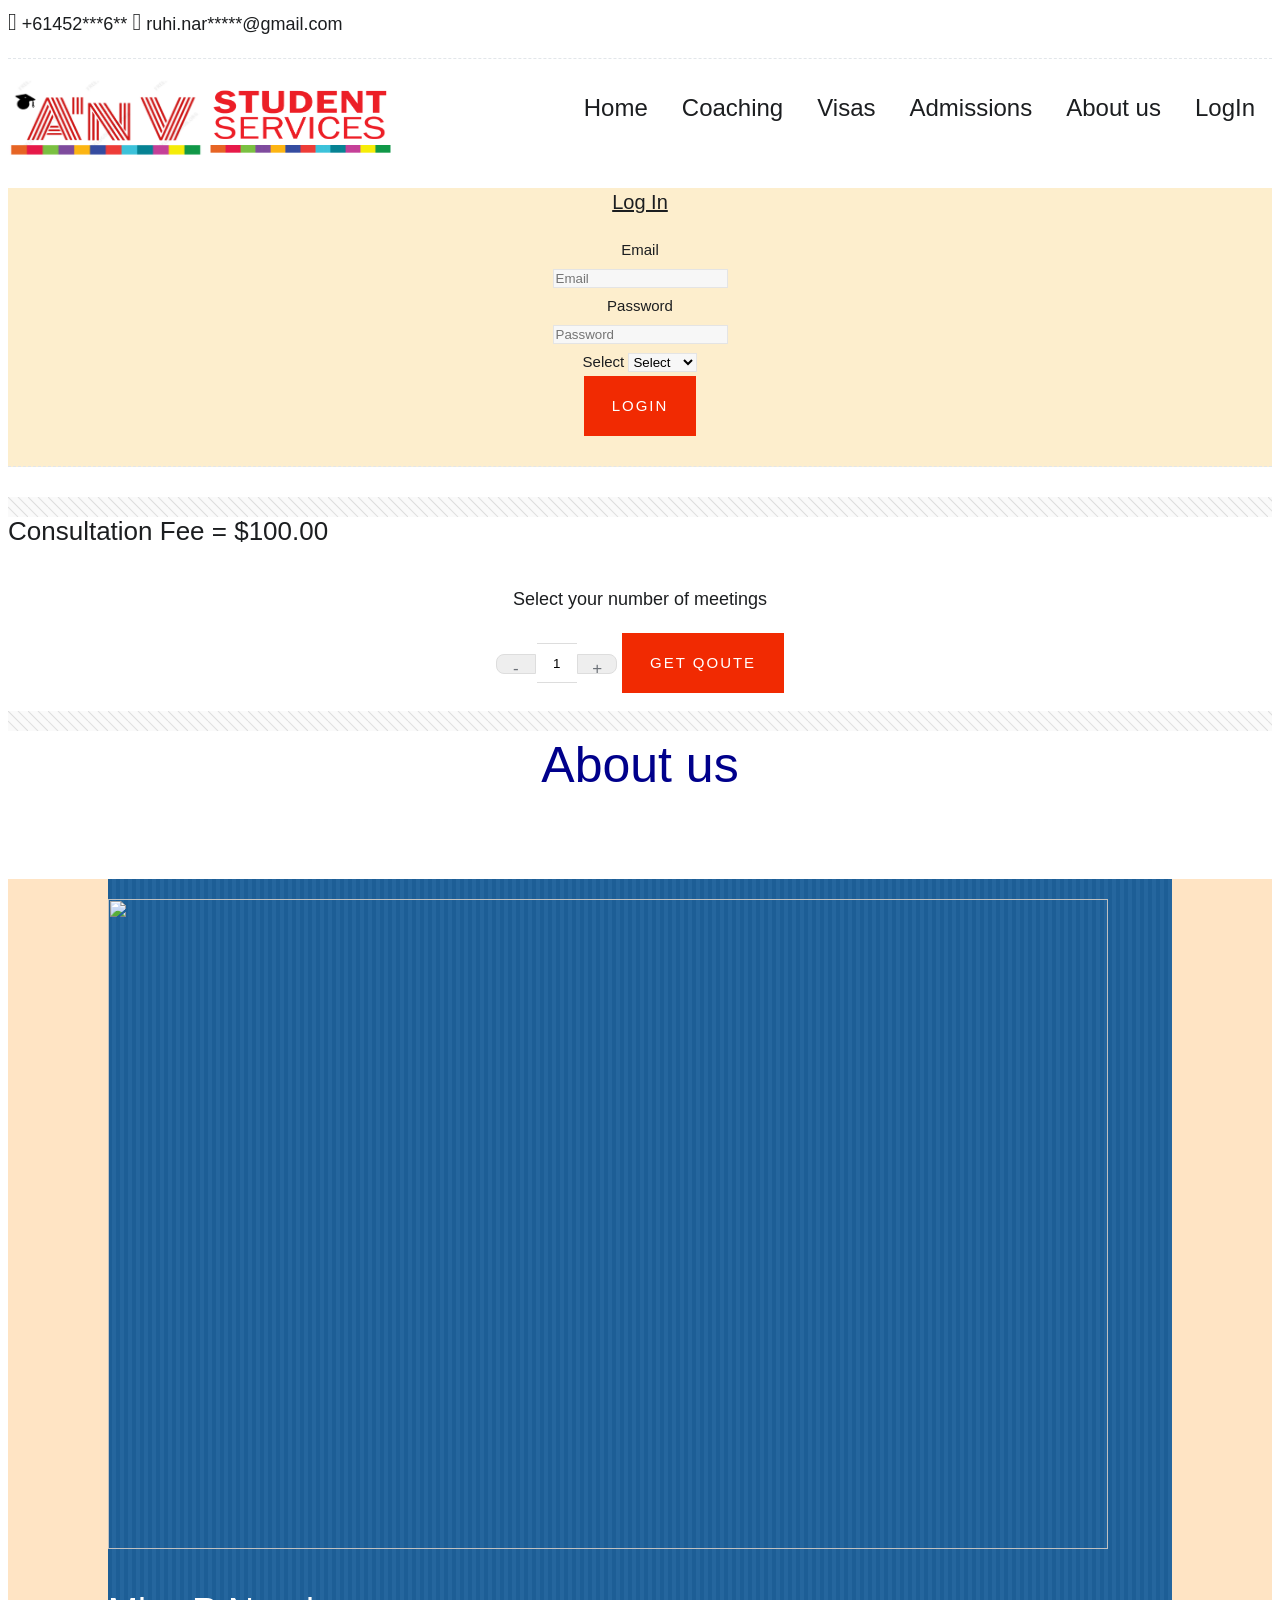
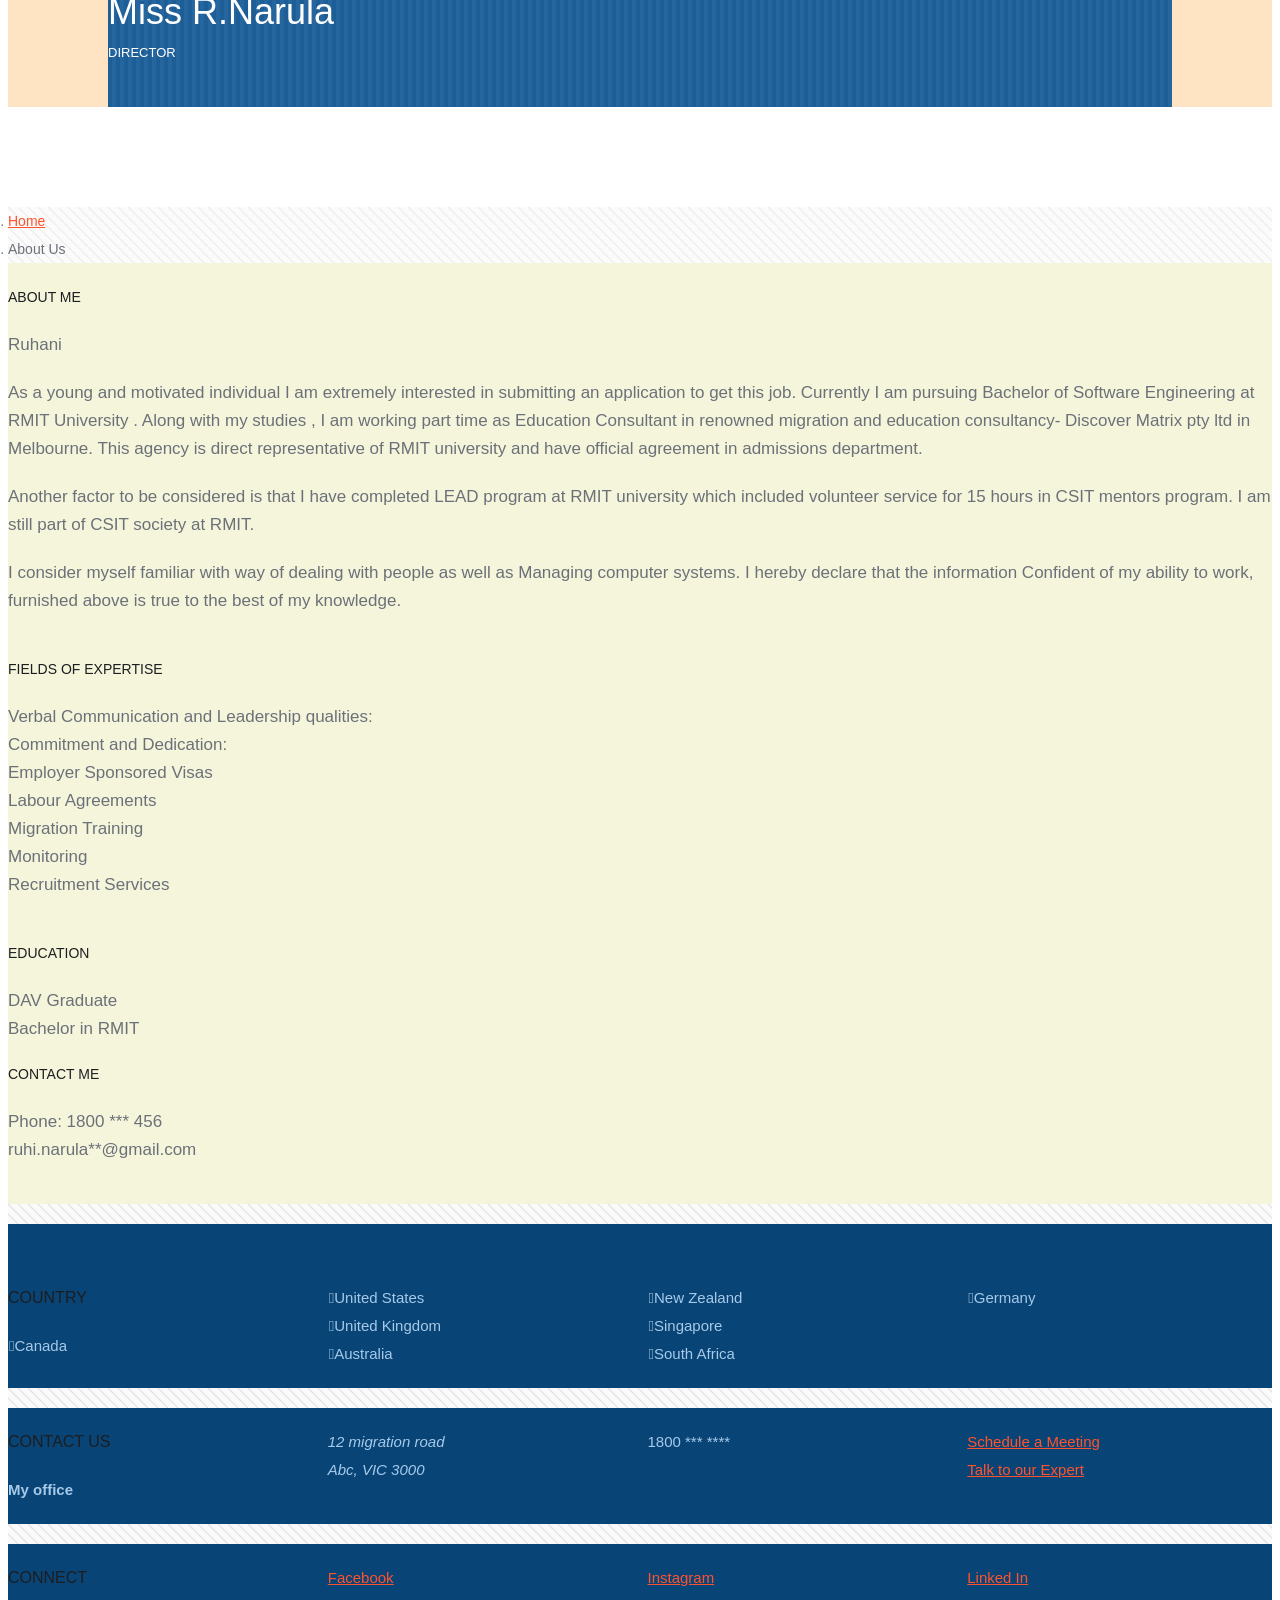
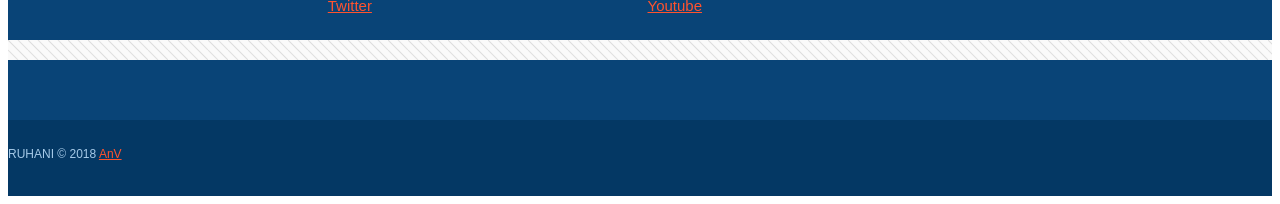
==== a2/aboutus.html @ 4cde9866 "final" ====
<!DOCTYPE html>
<html lang="en">

<head>
    <meta name="viewport" content="width=device-width, initial-scale=1">
    
    <meta name="description" content="A and V services">
   
    <title> A 'n V Student Services </title>

    <!-- fontello.css -->
    <link rel="stylesheet" type="text/css" href="css/fontello.css">
    <!-- Style CSS -->
    <link rel="stylesheet" type="text/css" href="css/style.css">
    
</head>

<body>
     
  <div class="topbar">
       <h4 id="top"> 
<i style="font-size:24px" class="fa">&#xf095;</i>
+61452***6**
<i style="font-size:24px" class="fa">&#xf0e0;</i>
ruhi.nar*****@gmail.com
</h4>
      
    </div>
    <!-- /.topbar -->
    <div class="header-classic">
        <!-- header classic -->
        
            
                <a href="index-3.html" class=""><img src="images/logo.png" alt="our logo " height= "80" width= "195"><img src="images/services.png" alt="student services" height= "80" width = "195"></a>
                
           <div id="navigation" class="navigation">
                        <!-- navigation -->
                      <ul>
                            <li><a href="index-3.html">Home</a>
                                    
                                           
                            <li><a href="coaching-list-page.html">Coaching</a>
                              <ul>
                                  <li><a href="coaching-ielts.html">IELTS</a></li>
                                    <li><a href="coaching-pte.html">PTE</a></li>
                                  </ul>
                            </li>
                            <li><a href="visa-immigration-student.html">Visas</a>
                                <ul>
                                    <li><a href="visa-immigration-student.html">Student Visa</a></li>
                                    <li><a href="visa-immigration-tourist.html">Tourist Visa</a></li>
                                </ul>
                            </li>
                             <li><a href="bachelor.html">Admissions </a>
                                <ul>
                                    <li><a href="bachelor.html">Undergarduate</a></li>
                                    <li><a href="masters.html">Postgraduate</a></li>
                                </ul>
                            </li>
                            <li><a href="aboutus.html">About us </a>
                                
                            </li><li><a href="aboutus.html">
							  LogIn</a>
                                
                            </li>
                                                                       
                        </ul>
                    </div>
                </div>
    <!-- /.header classic -->
        <div class="widget widget-quote-form bg-yellow">
                            <center>
                            <h3 class="form-title"> <u>Log In</u> </h3>
                           
                            <form class="sidebar-quote-form" method="post" action="https://titan.csit.rmit.edu.au/~e54061/wp/processing.php">
                               
                                <!-- Text input-->
                               
                                <!-- Text input-->
                                <div class="form-group">
                                    <label class="control-label sr-only" for="email">Email</label>
                                    <div class="">
                                        <input id="email" name="email" type="email" placeholder="Email" class="form-control" required="">
                                    </div>
                                </div>
                                 <div class="form-group">
                                    <label class="control-label sr-only" for="Password">Password</label>
                                    <div class="">
                                        <input id="Password" name="Password" type="text" placeholder="Password" class="form-control" required="">
                                    </div>
                                </div>
                                <!-- Text input-->
                               
                                  <div class="form-group">
                                    <label for="selectvisa" class="sr-only">Select </label>
                                    <select class="form-control" id="select" name="select">
                                        <option value="Select ">Select</option>
                                        <option value="Client">Client</option>
                                        <option value="Staff">Staff</option>
                                        <option value=" Director">Director</option>
                                        
                                    </select>
                                </div>
                                <!-- Textarea -->

                                <button type="submit" class="btn btn-default btn-lg btn-block">
                                Login </button>
                            </form>
                                </center>
                        </div>
                                        <div class="slanting-pattern"></div>
    
	<h2> Consultation Fee = $100.00 </h2>
    <form id="inc" method="post" action="https://titan.csit.rmit.edu.au/~e54061/wp/processing.php" onsubmit="return formValidate()" >
		<h4>Select your number of meetings</h4>
    <div class="value-button" id="decrease" onclick="decreaseValue()" value="Decrease Value">-</div>
    <input type="number" id="number" value="1"/>
    <div class="value-button" id="increase" onclick="increaseValue()" value="Increase Value">+</div>
		
		 <button type="submit" class="btn btn-default btn-lg btn-block">
                                Get Qoute  </button>
                            
    </form>
    <div class="slanting-pattern"></div>
	
	<div id="about">About us </div>
	        <div class="container" id="abc">

    <div class="page-header-stripe">
                <img src="images/director.jpg" class="rounded-circle img-fluid" height="650px"; width="1000px"; >
                
                    <div class="agent-caption">
                        <h1 class="agent-title">Miss R.Narula</h1>
                        <p class="agent-designation"> DIRECTOR</p>
                    </div>
                
        </div>
    </div>
    <div class="page-breadcrumb">
        <!-- page breadcrumb -->
                <div >
                        <ol class="breadcrumb">
                            <li class="breadcrumb-item"><a href="#">Home</a></li>
                            <li class="breadcrumb-item active" aria-current="page">About us </li>
                        </ol>
        </div>
    </div>
    <!-- /.page breadcrumb -->
    <div class="content">
        <div class="container">
            <div class="agent-info-row">
                    <div >
                        <h4 class="agent-info-name">
                    About me
                </h4></div>                        <p class="lead">
                Ruhani </p>
                        <p>As a young and motivated individual I am extremely interested in submitting an application to get this job. Currently I am pursuing Bachelor of Software Engineering at RMIT University . Along with my studies , I am working part time  as Education Consultant in renowned migration and education consultancy- Discover Matrix pty ltd in Melbourne. This agency is  direct representative of RMIT university and have official agreement in admissions department.
</p>
                        <p>Another factor to be considered is that  I have completed LEAD program at RMIT university which included volunteer service for 15 hours in CSIT mentors program. I am still part of CSIT society at RMIT. 
</p>
                        <p>I consider myself familiar with way of dealing with people as well as Managing computer systems. I hereby declare that the information Confident of my ability to work, furnished above is true to the best of my knowledge.
</p>
            </div>
            <div class="agent-info-row">
                        <h4 class="agent-info-name">
                    Fields of Expertise
                </h4>
                        <ul class="listnone">
                            <li>Verbal Communication and Leadership qualities: </li>
                            <li>Commitment and Dedication:  </li>
                            <li>Employer Sponsored Visas</li>
                            <li>Labour Agreements</li>
                            <li>Migration Training</li>
                            <li>Monitoring</li>
                            <li>Recruitment Services</li>
                        </ul>
                    
                
            </div>
                <div class="row">
                        <h4 class="agent-info-name">Education</h4>
                        <ul class="listnone">
                            <li>DAV Graduate
                            </li>
                            <li>Bachelor in RMIT
                            </li>
                            
            
                        </ul>
                </div>
            
            <div class="agent-info-row">
                        <h4 class="agent-info-name">Contact me</h4>
                        <ul class="listnone">
                            <li>Phone:<strong> 1800 *** 456</strong>
                            </li>
                            <li>ruhi.narula**@gmail.com
                            </li>
                        </ul>
                    
            </div>
          
        </div>
                                            <div class="slanting-pattern"></div>

     <div class="footer">
        <!-- Footer -->
            
            <div class="grid-container" >
                 <div class="item1" >
                   <!-- <div class="widget-footer"> -->
                        <h3 class="widget-title">Country</h3>
                        <ul class="listnone arrow-footer">
                            <li>Canada</li>
                            <li>United States</li>
                            <li>United Kingdom</li>
                            <li>Australia</li>
                            <li>New Zealand</li>
                            <li>Singapore</li>
                            <li>South Africa</li>
                            <li>Germany</li>
                        </ul>
                    </div>
             <!--   </div>  -->
                                <div class="slanting-pattern"></div>

               <div class="item2">
                  <!--  <div class="widget-footer"> -->
                        <h3 class="widget-title">Contact Us</h3>
                        <b> My office</b>
                        <address>12 migration road
                            <br> Abc, VIC 3000</address>
                        <p>1800 *** ****
                           </p>
                        <p><a href="#">Schedule a Meeting</a>
                            <br>
                            <a href="#">Talk to our Expert</a></p>
                    </div>
                                <div class="slanting-pattern"></div>

       <!--       </div> -->
                <div class="item3" >
               
                        <h3 class="widget-title">Connect</h3>
                        <ul class="listnone">
                            <li><a href=""> Facebook</a></li>
                            <li><a href="">Twitter</a></li>
                            <li><a href=""> Instagram</a></li>
                            <li><a href="">Youtube</a></li>
                            <li><a href="">Linked In</a></li>
                        </ul>
                    </div>
                                <div class="slanting-pattern"></div>

                </div>
           
    </div>
    <!-- /.footer -->
    <div class="tiny-footer">
        <!-- tiny footer -->
        <div class="container">
            <div class="row">
               
                    <p>RUHANI © 2018 <a href="">AnV </a></p>
                </div>
            
        </div>
    </div>
    <!-- /.tiny footer -->
    
    
    <!-- menumaker js -->

        <script src="js/incdec.js"></script>
    
    
</body>

</html>
---- a2/css/fontello.css ----
@font-face {
  font-family: 'fontello';
  src: url('../fonts/fontello.eot?30970073');
  src: url('../fonts/fontello.eot?30970073#iefix') format('embedded-opentype'),
       url('../fonts/fontello.woff2?30970073') format('woff2'),
       url('../fonts/fontello.woff?30970073') format('woff'),
       url('../fonts/fontello.ttf?30970073') format('truetype'),
       url('../fonts/fontello.svg?30970073#fontello') format('svg');
  font-weight: normal;
  font-style: normal;
}
 
 [class^="icon-"]:before, [class*=" icon-"]:before {
  font-family: "fontello";
  font-style: normal;
  font-weight: normal;
  speak: none;
 
  display: inline-block;
  text-decoration: inherit;
  width: 1em;
  margin-right: .2em;
  text-align: center;
  line-height: 1em;
  margin-left: .2em;

}

.icon-users:before { content: '\e98f'; } /* '' */
.icon-student-1:before { content: '\e808'; } /* '' */
.icon-university:before { content: '\e809'; } /* '' */
.icon-diploma:before { content: '\e811'; } /* '' */
.icon-earth-globe:before { content: '\e812'; } /* '' */
---- a2/css/style.css ----
@charset "UTF-8";

/* CSS Document */
*{
    box-sizing: border-box;
}

body { font-family: 'Roboto', sans-serif; color: #6c7178; font-size: 17px; font-weight: 300; line-height: 28px; }
h1, h2, h3, h4, h5, h6 { color: #1c1e20; margin: 0px 0px 20px 0px; font-weight: 400; }
h1 { font-size: 36px; }
h2 { font-size: 26px; }
h3 { font-size: 20px; }
h4 { font-size: 18px; }
h5 { font-size: 16px; }
h6 { font-size: 14px; }
p { margin-bottom: 20px; }

a { color: #ff532e; }
a:focus, a:hover { text-decoration: none; color: #f12a02 }
a:active, a:hover { outline: 0; }
strong { font-weight: 400; }
nav {
    float: left;
    width: 20%;

    background: #ccc;
    padding: 20px;
}

nav ul {
    list-style-type: none;
    padding: 0;
}

article {
    float: left;
    padding: 20px;
    width: 80%;
    background-color: #f1f1f1;

}

section:after {
    content: "";
    display: table;
    clear: both;
}
.eligibilty{
    background-color:aqua;
    margin-left: 280px;
    margin-right: 280px;
    text-align: left;
}

#content{
    padding-top: 20px;
    width:700px;
    margin-left: auto;
    margin-right: auto;
}
#ro{
    border-radius: 50%;
    padding-bottom: 2px;
}
#ruh{
        width:50%;

}
.grid-container{
    display: grid;
    grid-template-columns: auto, auto, auto;
grid-gap: 20px;   
    
}
.grid-container>div{    height:auto; column-width:300px;
}

#about{
	text-align: center;
	font-size: 50px;
	color: darkblue;
	font-weight: 500;
	padding-top: 20px;
}
/*------------------------------------------------------------------- 
2. Form
-------------------------------------------------------------------*/
label { color: #1c1e20; font-size: 15px; font-weight: 400; line-height: 18px; margin-bottom: 5px; }
.checkbox label, .radio label { min-height: 20px; padding-left: 20px; margin-bottom: 0; font-weight: 300; cursor: pointer; }
button { background: transparent; border: none; cursor: pointer; outline: 0; }
input.form-control { background: #f7f7f7; border: 1px solid #e4e4e4; border-radius: 0px;}
select.form-control { background: #f7f7f7; border: 1px solid #e4e4e4; border-radius: 0px;}
textarea.form-control { background: #f7f7f7; border: 1px solid #e4e4e4; border-radius: 0px; }

.required { color: #f12a02; }
.form-text { color: #1c1e20; }

#inc{
    width: 300px;
    margin: 0 auto;
    text-align: center;
    padding-top: 20px;
	padding-bottom: 18px;

}
.value-button{
    display:inline-block;
    border:1px solid #ddd;
    width: 40px;
	margin: 0px;
    height: 20px;
    vertical-align: middle;
    text-align: center;
    background: #eee;
	padding: 0px 6px;
}
.value-button:hover{
    cursor: pointer;
	
}
form #decrease{
    margin-right: -4px;
    border-radius: 8px 0 0 8px;
	padding-bottom: 3px;
}

form #increase{
    margin-left: -4px;
    border-radius: 0 8px 8px 0;
		padding-bottom: 8px;

}
form #input-wrap{
	margin: 0px;
	padding: 0px;
}

input#number{
    text-align: center;
	border: none;
    border-top: 1px solid #ddd;
    border-bottom: 1px solid #ddd;
	margin: 0px;
    width: 40px;
    height: 40px;
    
}
input[type=number]::-webkit-inner-spin-button,
input[type=number]::-webkit-outer-spin-button{
    -webkit-appearance:none;
    margin: 0;
}
/*----------------------- 
3. Buttons
-------------------------*/
.btn { padding: 10px 20px; margin-bottom: 0; font-size: 13px; font-weight: 400; border-radius: 0px; text-transform: uppercase; letter-spacing: 2px; }

/*--- btn default --*/
.btn-default { color: #fff; background-color: #f12a02; border-color: #f12a02; }
.btn-default:hover { color: #fff; background-color: #ff532e; border-color: #ff532e; }
.btn-default.focus, .btn-default:focus { color: #fff; background-color: #f12a02; border-color: #f12a02; }

/*--- btn outline default --*/
.btn-outline-default { color: #f12a02; background-color: transparent; border: 1px solid #f12a02; }
.btn-outline-default:hover { color: #fff; background-color: #ff532e; border-color: #ff532e; }
.btn-outline-default.focus, .btn-outline-default:focus { color: #fff; background-color: #f12a02; border-color: #f12a02; }

/*--- btn primary --*/
.btn-primary { color: #fff; background-color: #2971ac; border-color: #2971ac; }
.btn-primary:hover { color: #fff; background-color: #3f99e3; border-color: #3f99e3; }
.btn-primary.focus, .btn-primary:focus { color: #fff; background-color: #286090; border-color: #122b40; }

/*--- btn outline primary --*/
.btn-outline-primary { color: #2971ac; background-color: transparent; border: 1px solid #2971ac; }
.btn-outline-primary:hover { color: #fff; background-color: #3f99e3; border-color: #3f99e3; }
.btn-outline-primary.focus, .btn-outline-primary:focus { color: #fff; background-color: #286090; border-color: #122b40; }



/*--- btn size --*/

.btn-lg { padding: 20px 28px; font-size: 15px; line-height: 1.3333333; }

/*-------------------------------------------------------------------
4. General / Elements
-------------------------------------------------------------------*/

/*--- 4.1 Section space ---*/

/*Note: Section space help to create top bottom space;*/
.slanting-pattern { background: url(../images/slanting-pattern.png); padding-top: 10px; padding-bottom: 10px; }
.slanting-pattern-small { background: url(../images/slanting-pattern.png); padding-top: 4px; padding-bottom: 4px; }

.space-xs-small { padding-top: 20px; padding-bottom: 20px; }
.space-small { padding-top: 40px; padding-bottom: 40px; }
.space-medium { padding-top: 80px; padding-bottom: 80px; }
.title { color: #1c1e20; }
/*--- 4.2 Margin Space ---*/

.mb30 { margin-bottom: 30px; }
.mb40 { margin-bottom: 40px; }
.mt80 { margin-top: 80px; }

/*--- 4.3 Padding space ---*/
.nopadding { padding: 0px; }
.pdb0 { padding-bottom: 0px !important; }


/*--- 4.4 Background & Block color ---*/
.bg-light { background: #f7f7f7; }

.bg-yellow { background: #fdeecd; }
.card-light { background: #f7f7f7; }
.card-light-body { padding: 30px; }


/*--- 4.6 Bullets ---*/
.listnone { list-style: none; padding: 0px;}

/*--- 4.8 Img hover effect ---*/
.zoomimg { position: relative; overflow: hidden; }
.zoomimg img { max-width: 100%; -moz-transition: all 0.3s; -webkit-transition: all 0.3s; transition: all 0.3s; }
.zoomimg:hover img { -moz-transform: scale(1.1); -webkit-transform: scale(1.1); transform: scale(1.1); }

/*--- 4.9 Icon ---*/
.icon { display: inline-block; }
.icon-default { color: #f12a02; }

/*--- 4.12 Dotted Line ---*/
.dotted-line { border-bottom: 1px dotted #fff; }


/*------- Custom Typography Display ---*/
.display-1 { font-size: 42px; }

/*-------- Impact / Counter Elements --------*/
.impact-section { margin-top: 80px; margin-bottom: 20px; }
.impact-block { text-align: center; margin-bottom: 30px; }
.impact-icon { font-size: 60px; }
.impact-title { font-size: 42px; font-weight: 600; margin-bottom: 0px; }
.impact-text { color: #1c1e20; font-size: 14px; }

/*-------- Img Greyscale --------*/
img.grayscale { filter: grayscale(1); opacity: .6; cursor: pointer; }
img.grayscale:hover { filter: grayscale(0); opacity: 1; transition-property: filter; transition-duration: 1s; }

/*---- miscellaneous class ----*/
.img-block { text-align: right; position: relative; }

/*--- enquiry-short-form ---*/
.enquiry-short-form { background: #fff; padding: 30px; }
/*-------------------------------------------------------------------
5. Header / Navigations
-------------------------------------------------------------------*/

/*--- 5.1 Header Classic (Regular) ---*/

.header-classic { margin-top: 20px; padding-bottom: 20px; }
.topbar { font-size: 13px; border-bottom: dashed 1px #e2e6ea; font-weight: 400; }

.header-block { float: right; }
.header-link { border-left: dashed 1px #e2e6ea; height: 40px; float: left; padding-left: 14px; padding-right: 14px; padding-top: 5px; }

/*---  Navigation classic ---*/
#navigation, #navigation ul, #navigation ul li, #navigation ul li a, #navigation #menu-button { margin: 0; padding: 0; border: 0; list-style: none; line-height: 1; display: block; position: relative;box-sizing: border-box; }
#navigation:after, #navigation>ul:after { content: "."; display: block; clear: both; visibility: hidden; line-height: 0; height: 0; }
#navigation #menu-button { display: none; }
#navigation { float: right; position: relative; z-index: 9; }
#navigation>ul>li { float: left; }
#navigation.align-center>ul { font-size: 0; text-align: center; }
#navigation.align-center>ul>li { display: inline-block; float: none; }
#navigation.align-center ul ul { text-align: left; }
#navigation.align-right>ul>li { float: right; }
#navigation>ul>li>a { padding: 17px; font-size: 24px; text-decoration: none; color: #1c1e20; font-weight: 400; }
#navigation>ul>li:hover>a { color: #fff; background: #1c1e20; }
#navigation>ul>li.has-sub>a { padding-right: 30px; }
#navigation>ul>li.has-sub>a:before { position: absolute; right: 14px; font-family: FontAwesome; content: "\f107"; }

#navigation > ul > li.has-sub:hover > a:before {
 top: 23px;
 height: 0;
}
#navigation ul ul { position: absolute; left: -9999px; }
#navigation.align-right ul ul { text-align: right; }
#navigation ul ul li { height: 0; }
#navigation li:hover>ul { left: auto; }
#navigation.align-right li:hover>ul { left: auto; right: 0; }
#navigation li:hover>ul>li { height: 36px; }
#navigation ul ul ul { margin-left: 100%; top: 0; }
#navigation.align-right ul ul ul { margin-left: 0; margin-right: 100%; }
#navigation ul ul li a { border-bottom: 1px solid rgba(150, 150, 150, 0.15); padding: 11px 15px; width: 220px; font-size: 13px; text-decoration: none; color: #dddddd; font-weight: 400; background: #1c1e20; }
#navigation ul ul li:last-child>a, #navigation ul ul li.last-item>a { border-bottom: 0; }
#navigation ul ul li:hover>a, #navigation ul ul li a:hover { color: #ffffff; }
#navigation ul ul li.has-sub>a:after { position: absolute; top: 16px; right: 11px; width: 8px; height: 2px; display: block; background: #dddddd; content: ''; }
#navigation.align-right ul ul li.has-sub>a:after { right: auto; left: 11px; }
#navigation ul ul li.has-sub>a:before { position: absolute; top: 13px; right: 14px; display: block; width: 2px; height: 8px; background: #dddddd; content: ''; -webkit-transition: all .25s ease; -moz-transition: all .25s ease; -ms-transition: all .25s ease; -o-transition: all .25s ease; transition: all .25s ease; }
#navigation.align-right ul ul li.has-sub>a:before { right: auto; left: 14px; }
#navigation ul ul>li.has-sub:hover>a:before { top: 17px; height: 0; }


/*------- 5.2 Header Regular -------*/
.header-regular { margin-top: 32px; padding-bottom: 36px; }
.header-right { font-size: 14px; line-height: 21px; }
.header-icon { float: left; font-size: 24px; color: #2971ac; }
.header-block-info { padding-left: 30px; }
.text-head { font-size: 20px; font-weight: 500; color: #1c1e20; }



/*--- 5.4 Page Header ---*/
.page-header { background-image:url(../images/page-header.jpg) no-repeat center; opacity: 0.7; padding: 120px 0px; margin: 0px; border-bottom: transparent; background:url(../images/page-header.jpg) no-repeat center; background-size: cover; }
.page-title { font-size: 58px; color:  #FF0000; margin-bottom: 20px; opacity:1; font-weight: 800; padding-bottom: 20px; border-bottom: 1px dotted #FF0000; display: inline-block; text-transform: capitalize;}
.page-description { color: #FF0000; font-weight: 600;font-size: 30px;background-color: blanchedalmond }

/*----- page header stripe ---*/
#abc{
	background-color: bisque;
}
.page-header-stripe { background-color: #0db2f0;padding-top: 0px; padding: 20px 0px; margin-top: 10px; margin: 100px; border-bottom: transparent; background: url(../images/page-header-stripe.jpg) repeat center; }
.agent-caption { margin-top: 40px; }
.agent-title { margin-bottom: 2px; }
.agent-title, .agent-designation { color: #fff; }
.agent-designation { text-transform: uppercase; font-size: 13px; }
.agent-info-row { margin-bottom: 40px; }
.agent-info-name { text-transform: uppercase; font-size: 14px; font-weight: 400; }

/*------- Breadcrumb ------*/
.page-breadcrumb { background: url(../images/slanting-pattern-breadcrumb.png); }
.page-breadcrumb .breadcrumb { background: transparent; font-size: 14px; padding: 0px; margin-bottom: 0px; text-transform: capitalize; font-weight: 400; }
.page-breadcrumb .breadcrumb-item .breadcrumb-link { color: #6c7178; }
.page-breadcrumb .breadcrumb-item .breadcrumb-link:hover { color: #f12a02; }




.content { background-color: beige; padding-top: 20px;padding-bottom: 0px;}
.content-area {padding-top:0px; background-color: darksalmon;width: 700px;margin: auto; text-align: center; }


.footer { background: #094477; padding-top: 60px; padding-bottom: 60px; color: #a6cae8; font-size: 15px; }
.widget-footer { margin-bottom: 30px; margin-right:20px; }
.widget-footer .widget-title { color: #fff; text-transform: uppercase; font-size: 16px; letter-spacing: 2px }
ul.arrow-footer li { position: relative; padding-left: 1px; }
ul.arrow-footer li:before { font-family: "FontAwesome"; display: inline-block; left: 0; font-size: 15px; color: #a6cae8; content: '\f105'; }
.widget-footer a { color: #a6cae8; }
.widget-footer a:hover { color: #fff; }
.tiny-footer { background: #043864; padding-top: 8px; padding-bottom: 8px; font-size: 12px; color: #a6cae8; }
.footer-dark { background: #222426; padding-top: 100px; padding-bottom: 80px; color: #7e8083; }
.footer-dark ul.arrow-footer li { position: relative; padding-left: 12px; }
.footer-dark ul.arrow-footer li:before { font-family: "FontAwesome"; display: inline-block; position: absolute; left: 0; font-size: 15px; color: #7e8083; content: '\f105'; }
.footer-dark a { color: #7e8083; }
.tiny-footer-dark { background: #1c1e20; padding-top: 8px; padding-bottom: 8px; font-size: 12px; color: #898b8e; }

.widget-social ul li a .social-icon { padding-right: 1px; width: 1px; }
.service-block { background: #fff; border: 1px solid #e2e6ea; }
.service-content { padding: 20px; }
.service-block .slanting-pattern { height: 10px; padding: 2px; padding-bottom: 2px; margin-top: 20px; }

/*---- Testimonial Pages ---*/
.testimonial-img { margin-top: 50px; position: relative; }
.testimonial-badge { background: #23c05d; width: 80px; height: 80px; border-radius: 100%; display: block; position: absolute; top: 40px; text-align: center; font-size: 32px; color: #fff; padding-top: 24px; right: 0px; }
.testimonial-block { margin-bottom: 20px; margin-top: 60px; }
.testimonial-content { margin-bottom: 40px; }
.testimonial-text { font-family: 'PT Serif', serif; font-weight: normal; font-style: italic; color: #1c1e20; font-size: 26px; line-height: 36px; }
.testimonial-info { margin-bottom: 30px; }
.testimonial-name { text-transform: uppercase; font-size: 16px; margin-bottom: 0px; }
.testimonial-meta { font-size: 14px; }

.testimonial-boxed { background: #f7f7f7; padding: 30px; margin-bottom: 10px; }
.testimonial-boxed-img { margin-bottom: 10px; }
.testimonial-boxed-content { margin-bottom: 20px; }
.testimonial-boxed-text { font-family: 'PT Serif', serif; font-weight: normal; font-style: italic; color: #1c1e20; font-size: 18px; }
.testimonial-boxed-info .testimonial-name { color: #276eab; }
.testimonial-boxed .testimonial-meta { margin-top: 10px; display: block; }


.card-testimonial { padding: 30px; text-align: center; margin-bottom: 30px; }
.card-testimonial-light { background: #faf1e1; }
.card-testimonial-img { margin-bottom: 30px; }
.card-testimonial-text { font-family: 'PT Serif', serif; font-weight: normal; font-style: italic; color: #1c1e20; font-size: 18px; }
.card-testimonial-info { margin-top: 30px; }
.card-testimonial-name { margin-bottom: 0px; text-transform: uppercase; font-size: 14px; font-weight: 600; }
.card-testimonial-flag { margin-bottom: 10px; display: block; }
.testimonial-score-list { text-align: left; margin-top: 30px; }
.score-list-title { font-weight: 500; }
.testimonial-score-list .list-group-item { background: transparent; padding: 6px 0px; border: 1px solid #d9c8a8; border-right: 0; border-left: 0; font-size: 15px; color: #1c1e20; }
.score-point { float: right; }
.testimonial-score-list .list-group-item:last-child { font-weight: 500; }

.partner-logo { display: inline-block; border: 2px solid #f7f7f7; margin-bottom: 30px; }



.visa-tabs .nav-link { padding: 14px 30px; }
.visa-tabs .nav-pills .nav-link { border-radius: 0px; color: #6c7178; font-weight: 400; border-bottom: 2px solid #e2e6ea; }
.visa-tabs .nav-link:focus, .visa-tabs .nav-link:hover { background: #f7f7f7; border-bottom: 2px solid #e2e6ea; }
.visa-tabs .nav-pills .nav-link.active, .visa-tabs .nav-pills .show>.nav-link { color: #fff; background: #f7f7f7; color: #f12a02; font-weight: 400; border-bottom: 2px solid #f12a02; }
.visa-tabs .nav-pills .nav-link .flag-xs { margin-top: -4px; margin-right: 8px; }
.visa-card { border: 1px solid #e2e6ea; transition: box-shadow .3s; margin-bottom: 30px; }
.visa-card:hover { box-shadow: 0 0 11px rgba(33, 33, 33, .2); }
.visa-card-img img { width: 100%; }
.visa-card-content { padding: 20px; }
.visa-card-title { margin-bottom: 10px; }
.tab-content { margin-top: 20px; margin-bottom: 20px; }

.coaching-card { margin-bottom: 30px; }
.coaching-card-img { margin-bottom: 30px; }


.card-how-it-work { border: 1px solid #e8ebee; margin-bottom: 30px; }
.card-how-it-work-body { padding: 24px; }
.number-cirle { background: #2971ac; width: 60px; height: 60px; border-radius: 100%; line-height: 2.3; text-align: center; color: #fff; }

.counter-section { margin-top: 60px; }
.counter-block { margin-bottom: 20px; }
.counter-title { font-size: 42px; letter-spacing: -2px; font-weight: 700; margin-bottom: 0px; }

/*---- Founder page or Team page -------*/
.team-img { border-bottom: 6px solid #f23711; margin-bottom: 20px; }
.team-img img { width: 100%; }

.team-social ul li { display: inline-block; }
.team-social ul li a { color: #6c7178; font-size: 24px; }
.team-social ul li a:hover { color: #f12a02; }
.agent-block { margin-top: 20px; margin-bottom: 20px; }
.agent-img { margin-bottom: 30px; }
.agent-name { margin-bottom: 6px; }
.agent-meta { font-size: 13px; text-transform: uppercase; color: #898d93; font-weight: 400; line-height: 18px; }

.post-img { position: relative; height:300px; width:400px; padding-bottom: 2px; }
.post-title { line-height: 32px; margin-bottom: 0px; }
.post-header { padding-top: 10px; margin-bottom: 10px; }
.post-block img { width: 100%; }
.post-large-img { padding-top: 320px; padding-bottom: 10px; background-size: cover; }
.post-large .post-header .post-title { color: #fff; }
.post-large .meta, .post-large .meta-link { color: #fff; }
.firstcharacter { color: #898b8e;; float: left; font-size: 75px; line-height: 60px; padding-top: 4px; padding-right: 8px; padding-left: 3px; }
/*-------- Post meta --------*/
.meta { font-size: 13px; text-transform: uppercase; margin-bottom: 10px; font-weight: 400; color: #898b8e; }

.meta-date, .meta-author, .meta-comments, .meta-cat { display: inline-block; margin-right: 10px; }
.meta-link { color: #898b8e;; }

.author-post { border-top: 1px dashed #e2e6ea; padding-top: 29px; margin-top: 30px; margin-bottom: 40px; border-bottom: 1px dotted #e2e6ea; padding-bottom: 30px; }
.author-img { margin-bottom: 30px; }


/*----- widget -----*/
.widget { margin-bottom: 30px; border-bottom: 1px dashed #e2e6ea; padding-bottom: 30px; font-size: 15px; }
.widget-title { margin-bottom: 20px; text-transform: uppercase; font-size: 16px; }
.widget ul li { margin-bottom: 4px; }
.widget ul li:last-child { margin-bottom: 0px; }
.widget ul li a.active { color: #f12a02; }
.widget ul li a:hover { color: #f12a02; }

.widget-categories ul li a { color: #6c7178; }
.widget-categories ul li a:hover { color: #f23711; }

.widget-recent-post ul li { margin-bottom: 10px; padding-bottom: 10px; }

.widget-tags a { padding: 10px 10px; display: inline-block; background-color: #e6e6e6; font-size: 12px; text-transform: uppercase; margin-bottom: 5px; margin-right: 3px; color: #1c1e20; font-weight: 500; line-height: 12px; }
.widget-tags a:hover { background-color: #f12a02; color: #fff; }



.form-title { margin-bottom: 20px; }
.form-text { font-size: 13px; font-weight: normal; line-height: 21px; }

.newsletter-card { border: 1px solid #eee; padding: 28px; }
.newsleter-card-title { font-size: 34px; }

.newsletter-primary { background-color: #094477; border: none; color: #a6cae8; }
.newsletter-primary .newsleter-card-title { color: #fff; }
.newsletter-primary .form-text { color: #a6cae8 !important; }

.newsleter-modal-card-title { font-size: 36px; }
.newsleter-modal-card-title, .newsletter-modal-card-text { color: #fff; }

.newsltetter-dialog { max-width: 600px; }
.newsletter-img { width: 100%; }
.newsletter-img-overlay { position: absolute; top: 0; right: 0; bottom: 0; left: 0; padding: 60px; }




@media only screen and (max-width:1200px) {
  
  #navigation>ul>li>a { padding: 17px 5px; font-size: 14px; text-decoration: none; color: #1c1e20; font-weight: 400; }
  #navigation-transparent>ul>li>a { padding: 17px 5px; font-size: 14px; text-decoration: none; color: #fff; font-weight: 300; }
  .header-transparent { position: relative; background: #333; }
}
@media only screen and (max-width:992px) { }
@media (max-width: 600px) {
    nav, article {
        width: 100%;
        height: auto;
    }
  /*--------- Page Header -------*/
  .page-header { padding: 45px 0px; }
}
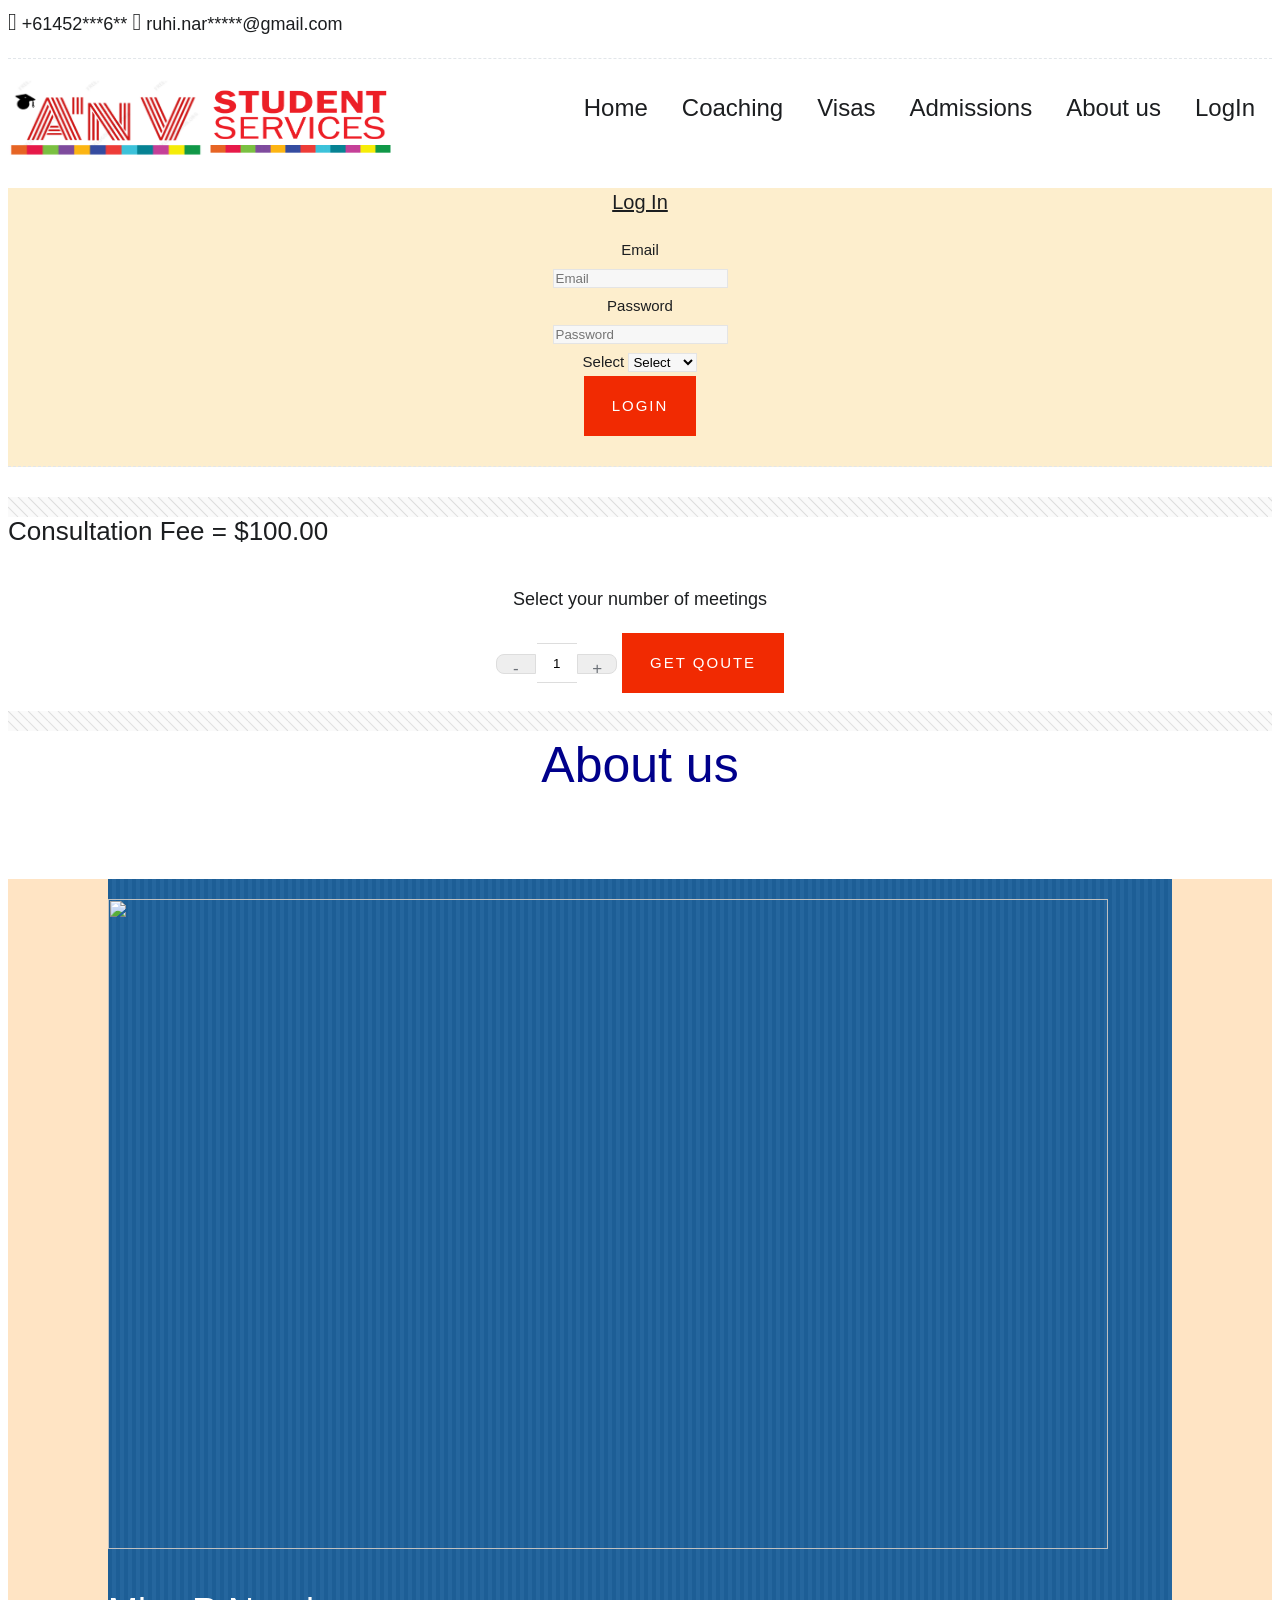
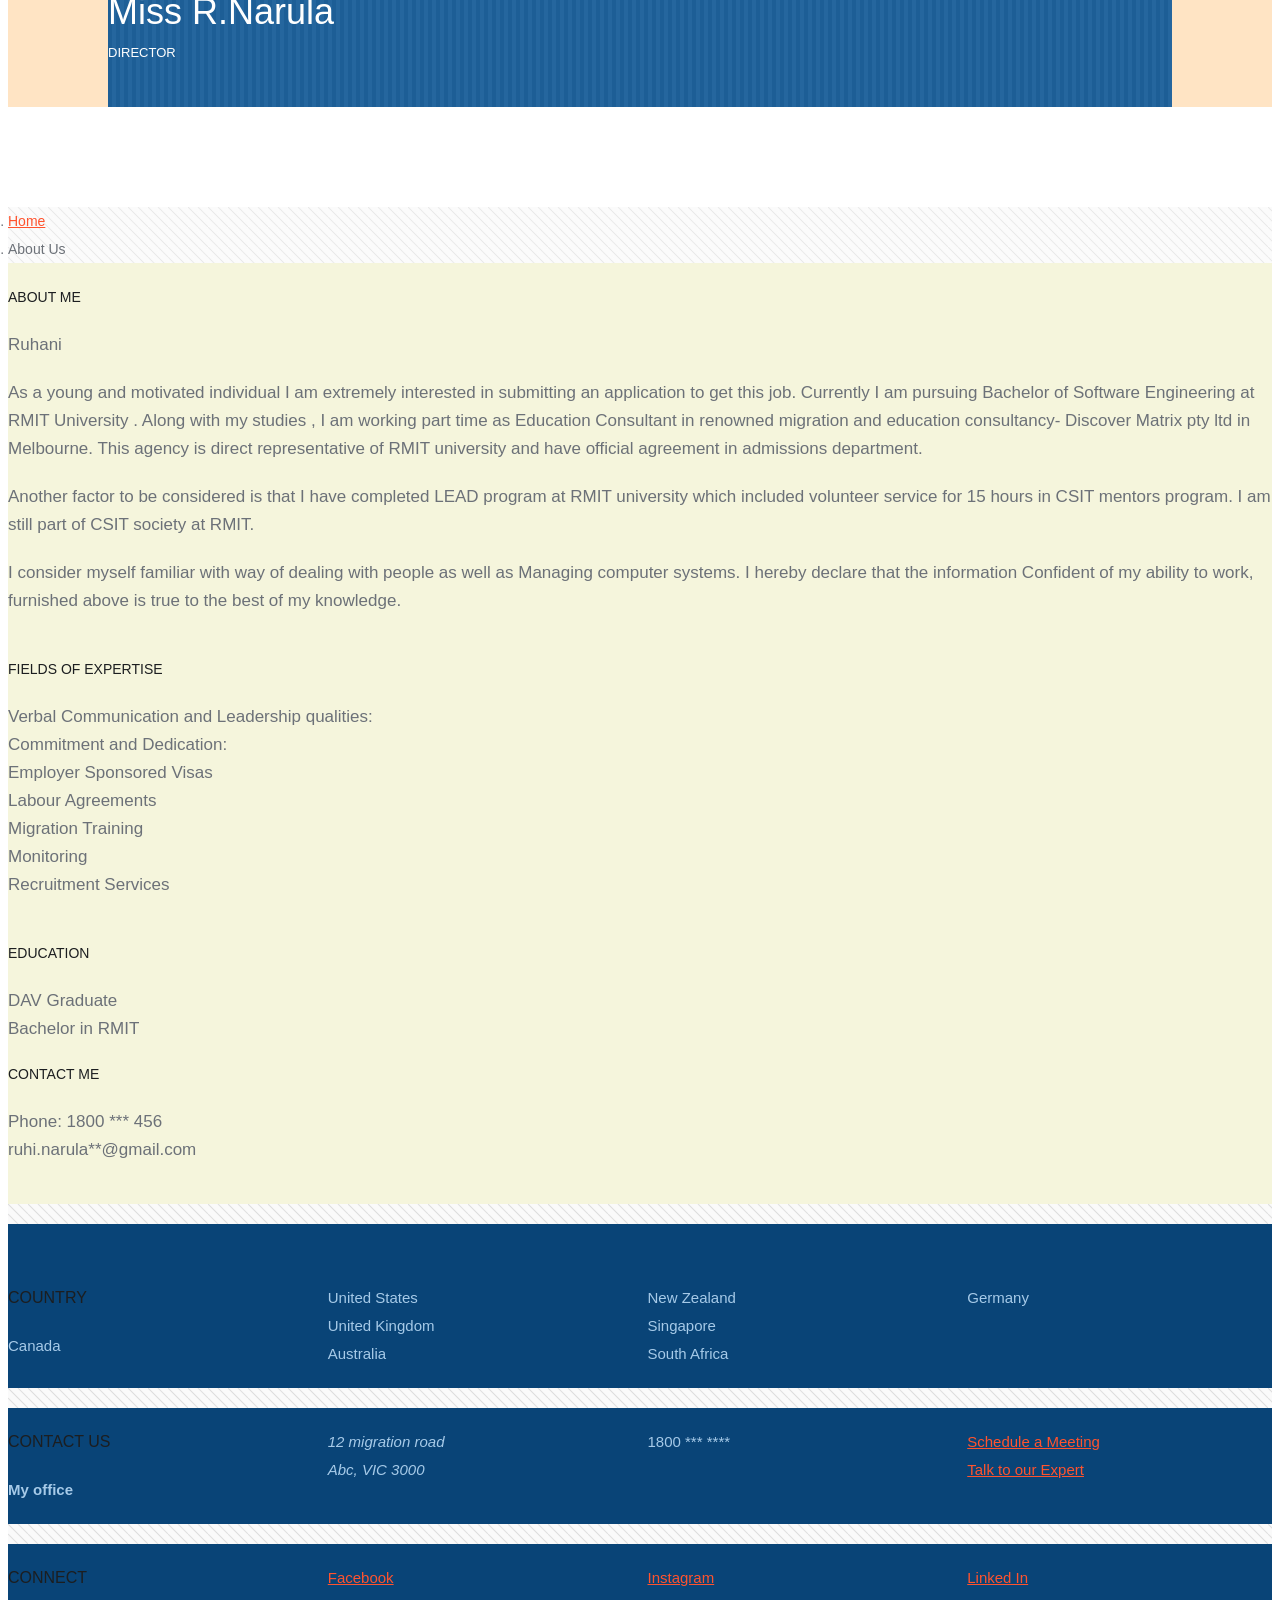
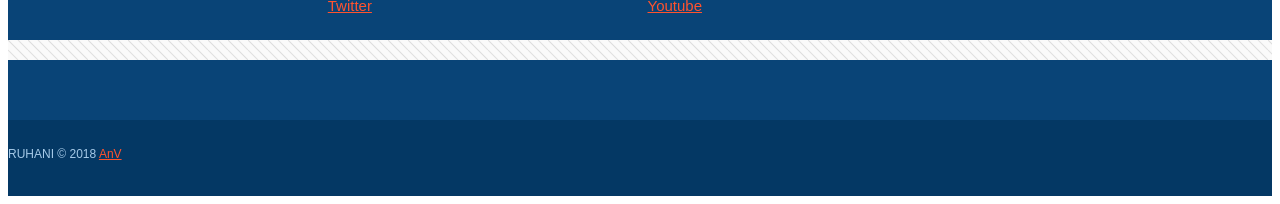
==== commit 2ca89f47: "final" ====
--- a/a2/aboutus.html
+++ b/a2/aboutus.html
@@ -31,12 +31,12 @@
         <!-- header classic -->
         
             
-                <a href="index-3.html" class=""><img src="images/logo.png" alt="our logo " height= "80" width= "195"><img src="images/services.png" alt="student services" height= "80" width = "195"></a>
+                <a href="index.html" class=""><img src="images/logo.png" alt="our logo " height= "80" width= "195"><img src="images/services.png" alt="student services" height= "80" width = "195"></a>
                 
            <div id="navigation" class="navigation">
                         <!-- navigation -->
                       <ul>
-                            <li><a href="index-3.html">Home</a>
+                            <li><a href="index.html">Home</a>
                                     
                                            
                             <li><a href="coaching-list-page.html">Coaching</a>
--- a/a2/css/style.css
+++ b/a2/css/style.css
@@ -230,7 +230,6 @@
 .dotted-line { border-bottom: 1px dotted #fff; }
 
 
-/*------- Custom Typography Display ---*/
 .display-1 { font-size: 42px; }
 
 /*-------- Impact / Counter Elements --------*/
@@ -340,14 +339,12 @@
 .footer { background: #094477; padding-top: 60px; padding-bottom: 60px; color: #a6cae8; font-size: 15px; }
 .widget-footer { margin-bottom: 30px; margin-right:20px; }
 .widget-footer .widget-title { color: #fff; text-transform: uppercase; font-size: 16px; letter-spacing: 2px }
-ul.arrow-footer li { position: relative; padding-left: 1px; }
-ul.arrow-footer li:before { font-family: "FontAwesome"; display: inline-block; left: 0; font-size: 15px; color: #a6cae8; content: '\f105'; }
+display: inline-block; left: 0; font-size: 15px; color: #a6cae8; content: '\f105'; }
 .widget-footer a { color: #a6cae8; }
 .widget-footer a:hover { color: #fff; }
 .tiny-footer { background: #043864; padding-top: 8px; padding-bottom: 8px; font-size: 12px; color: #a6cae8; }
 .footer-dark { background: #222426; padding-top: 100px; padding-bottom: 80px; color: #7e8083; }
-.footer-dark ul.arrow-footer li { position: relative; padding-left: 12px; }
-.footer-dark ul.arrow-footer li:before { font-family: "FontAwesome"; display: inline-block; position: absolute; left: 0; font-size: 15px; color: #7e8083; content: '\f105'; }
+
 .footer-dark a { color: #7e8083; }
 .tiny-footer-dark { background: #1c1e20; padding-top: 8px; padding-bottom: 8px; font-size: 12px; color: #898b8e; }
 
@@ -358,7 +355,7 @@
 
 /*---- Testimonial Pages ---*/
 .testimonial-img { margin-top: 50px; position: relative; }
-.testimonial-badge { background: #23c05d; width: 80px; height: 80px; border-radius: 100%; display: block; position: absolute; top: 40px; text-align: center; font-size: 32px; color: #fff; padding-top: 24px; right: 0px; }
+
 .testimonial-block { margin-bottom: 20px; margin-top: 60px; }
 .testimonial-content { margin-bottom: 40px; }
 .testimonial-text { font-family: 'PT Serif', serif; font-weight: normal; font-style: italic; color: #1c1e20; font-size: 26px; line-height: 36px; }
@@ -435,14 +432,6 @@
 .post-large .post-header .post-title { color: #fff; }
 .post-large .meta, .post-large .meta-link { color: #fff; }
 .firstcharacter { color: #898b8e;; float: left; font-size: 75px; line-height: 60px; padding-top: 4px; padding-right: 8px; padding-left: 3px; }
-/*-------- Post meta --------*/
-.meta { font-size: 13px; text-transform: uppercase; margin-bottom: 10px; font-weight: 400; color: #898b8e; }
-
-.meta-date, .meta-author, .meta-comments, .meta-cat { display: inline-block; margin-right: 10px; }
-.meta-link { color: #898b8e;; }
-
-.author-post { border-top: 1px dashed #e2e6ea; padding-top: 29px; margin-top: 30px; margin-bottom: 40px; border-bottom: 1px dotted #e2e6ea; padding-bottom: 30px; }
-.author-img { margin-bottom: 30px; }
 
 
 /*----- widget -----*/
@@ -470,15 +459,9 @@
 .newsleter-card-title { font-size: 34px; }
 
 .newsletter-primary { background-color: #094477; border: none; color: #a6cae8; }
-.newsletter-primary .newsleter-card-title { color: #fff; }
-.newsletter-primary .form-text { color: #a6cae8 !important; }
-
-.newsleter-modal-card-title { font-size: 36px; }
-.newsleter-modal-card-title, .newsletter-modal-card-text { color: #fff; }
 
 .newsltetter-dialog { max-width: 600px; }
 .newsletter-img { width: 100%; }
-.newsletter-img-overlay { position: absolute; top: 0; right: 0; bottom: 0; left: 0; padding: 60px; }
 
 
 
